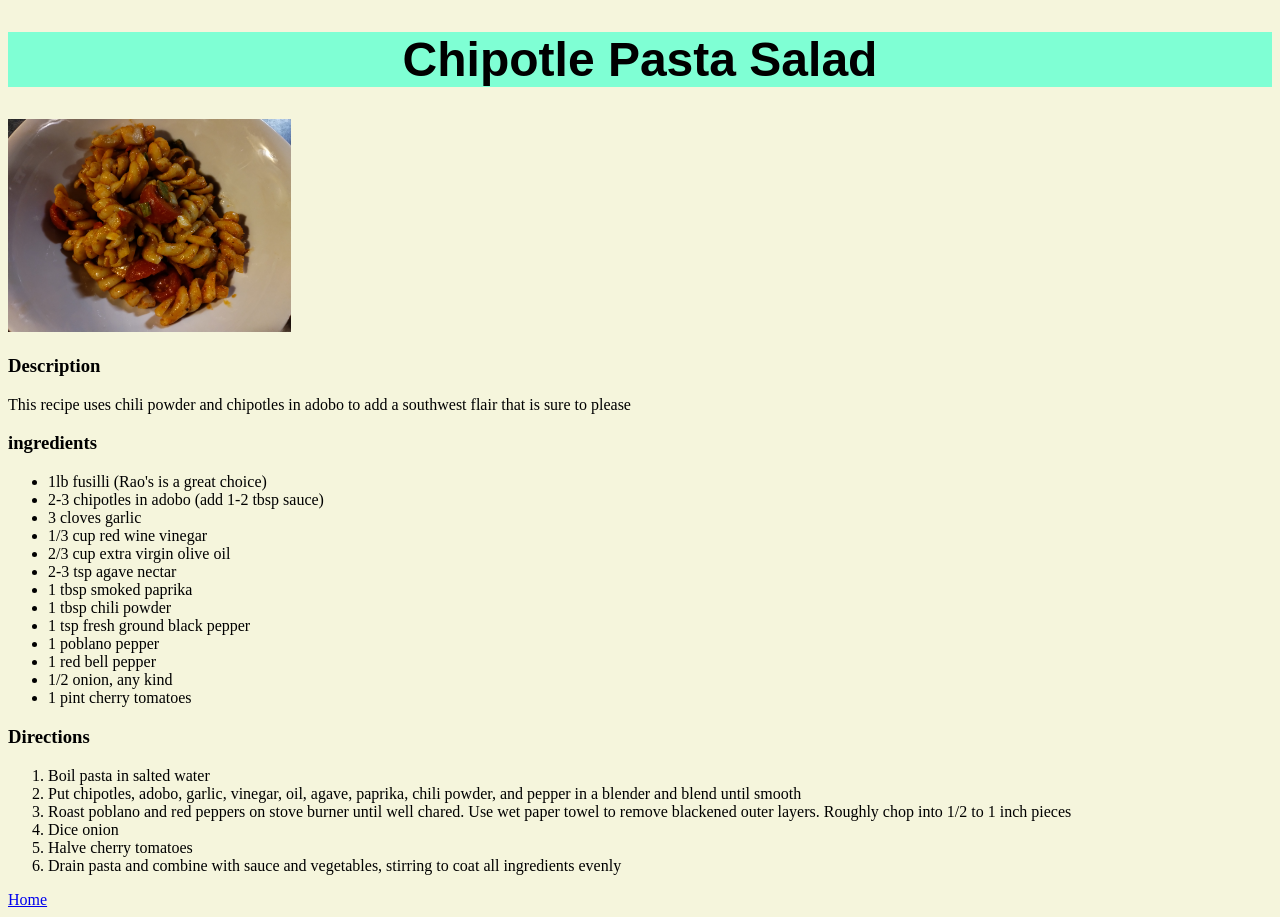
==== recipes/chipotle-pasta-salad.html @ 52f0dc95 "Create chipotle-pasta-salad.html and add chipotle-pasta-salad.jpg Created new recipe page chipotle-p" ====
<!DOCTYPE html>
<html>
    <head>
        <meta charset="UTF-8">
        <title>Chipotle Pasta Salad</title>
        <link rel="stylesheet" href="style.css">
    </head>
    <body>
        <h1>Chipotle Pasta Salad</h1>
        <img src="../images/chipotle-pasta-salad.jpg" height="213" width="283">
        <h3>Description</h3>
        This recipe uses chili powder and chipotles in adobo to add a southwest flair that is sure to please
        <h3>ingredients</h3>
        <ul>
            <li>1lb fusilli (Rao's is a great choice)</li>
            <li>2-3 chipotles in adobo (add 1-2 tbsp sauce)</li>
            <li>3 cloves garlic</li>
            <li>1/3 cup red wine vinegar</li>
            <li>2/3 cup extra virgin olive oil</li>
            <li>2-3 tsp agave nectar</li>
            <li>1 tbsp smoked paprika</li>
            <li>1 tbsp chili powder</li>
            <li>1 tsp fresh ground black pepper</li>
            <li>1 poblano pepper</li>
            <li>1 red bell pepper</li>
            <li>1/2 onion, any kind</li>
            <li>1 pint cherry tomatoes</li>
        </ul>
        <h3>Directions</h3>
        <ol>
            <li>Boil pasta in salted water</li>
            <li>Put chipotles, adobo, garlic, vinegar, oil, agave, paprika, chili powder, and pepper in a blender and blend until smooth</li>
            <li>Roast poblano and red peppers on stove burner until well chared. Use wet paper towel to remove blackened outer layers. Roughly chop into 1/2 to 1 inch pieces</li>
            <li>Dice onion</li>
            <li>Halve cherry tomatoes</li>
            <li>Drain pasta and combine with sauce and vegetables, stirring to coat all ingredients evenly</li>
        </ol>
        <a href="../index.html">Home</a>
    </body>
</html>
---- recipes/style.css ----
* {
    background-color: beige;
}
h1 {
    font-family: tahoma, sans-serif;
    font-size: 48px;
    text-align: center;
    background-color: aquamarine;
    margin-left: auto;
    margin-right: auto;
}
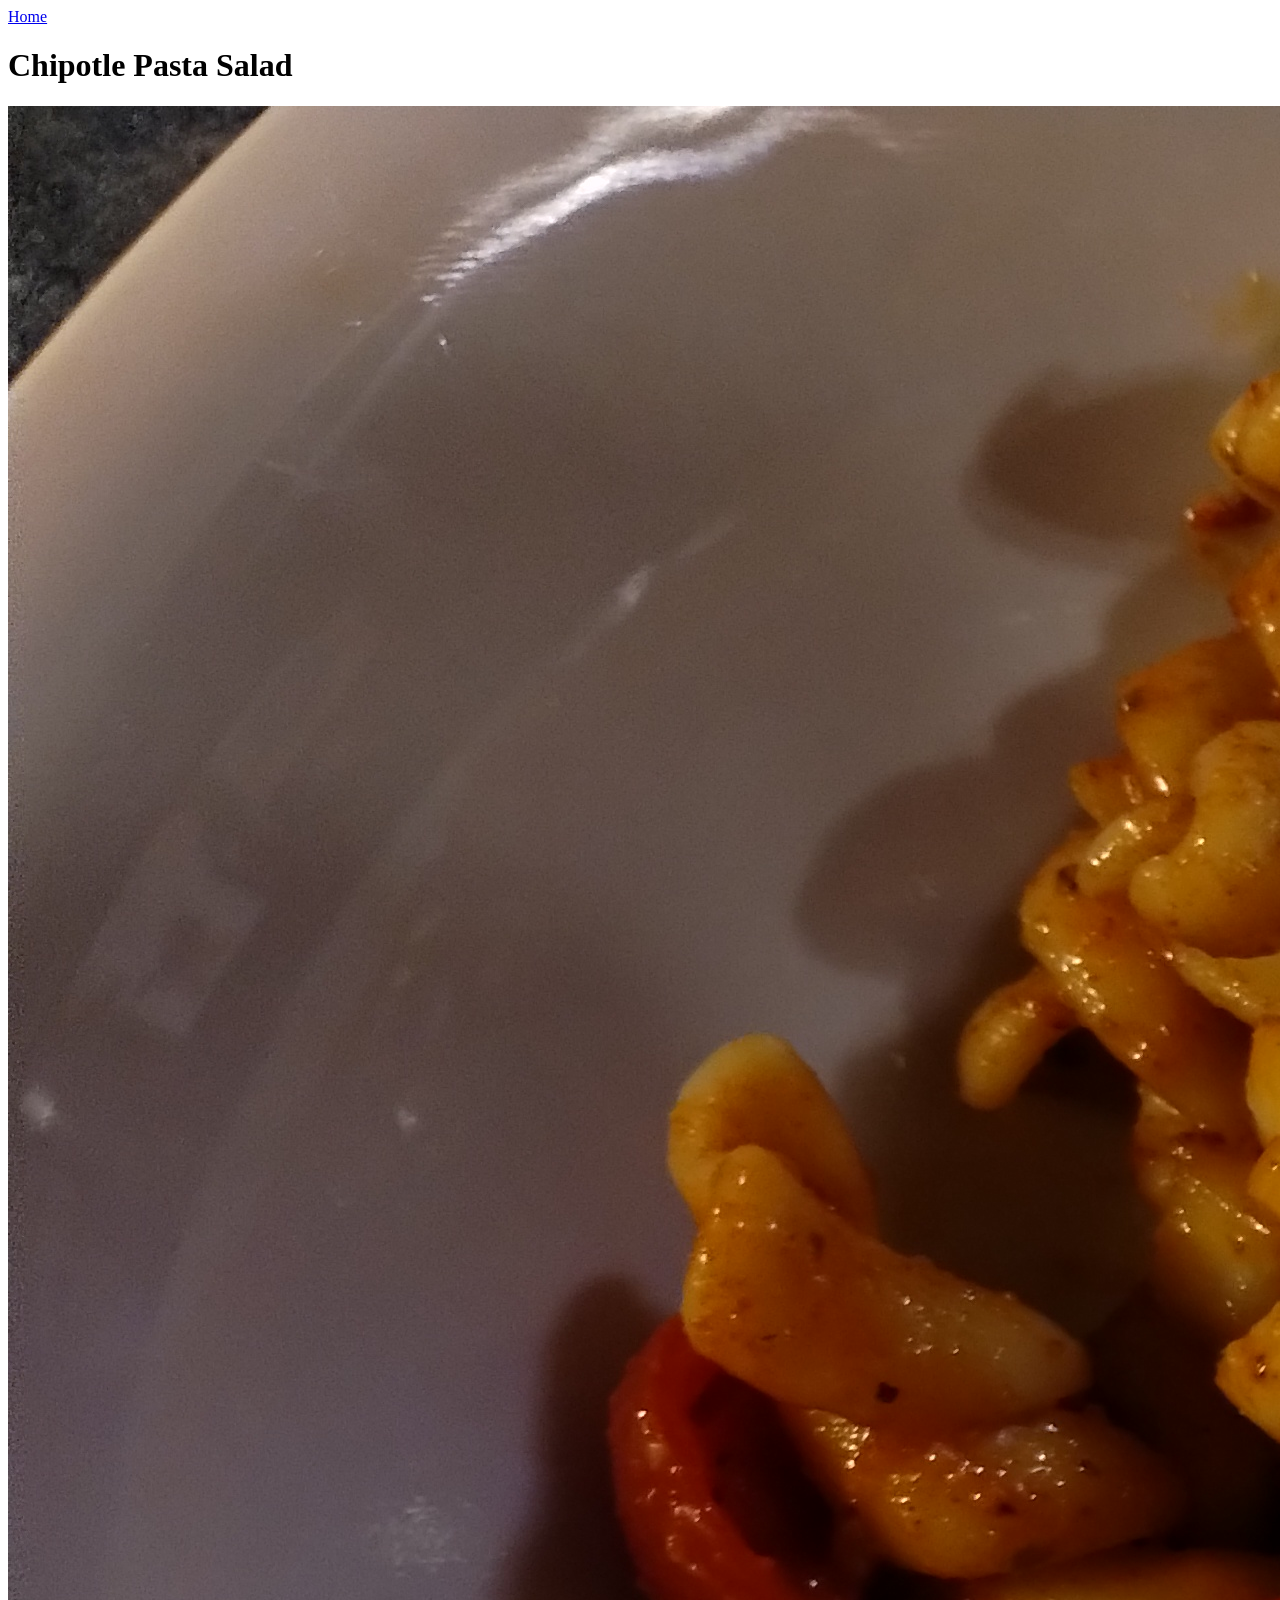
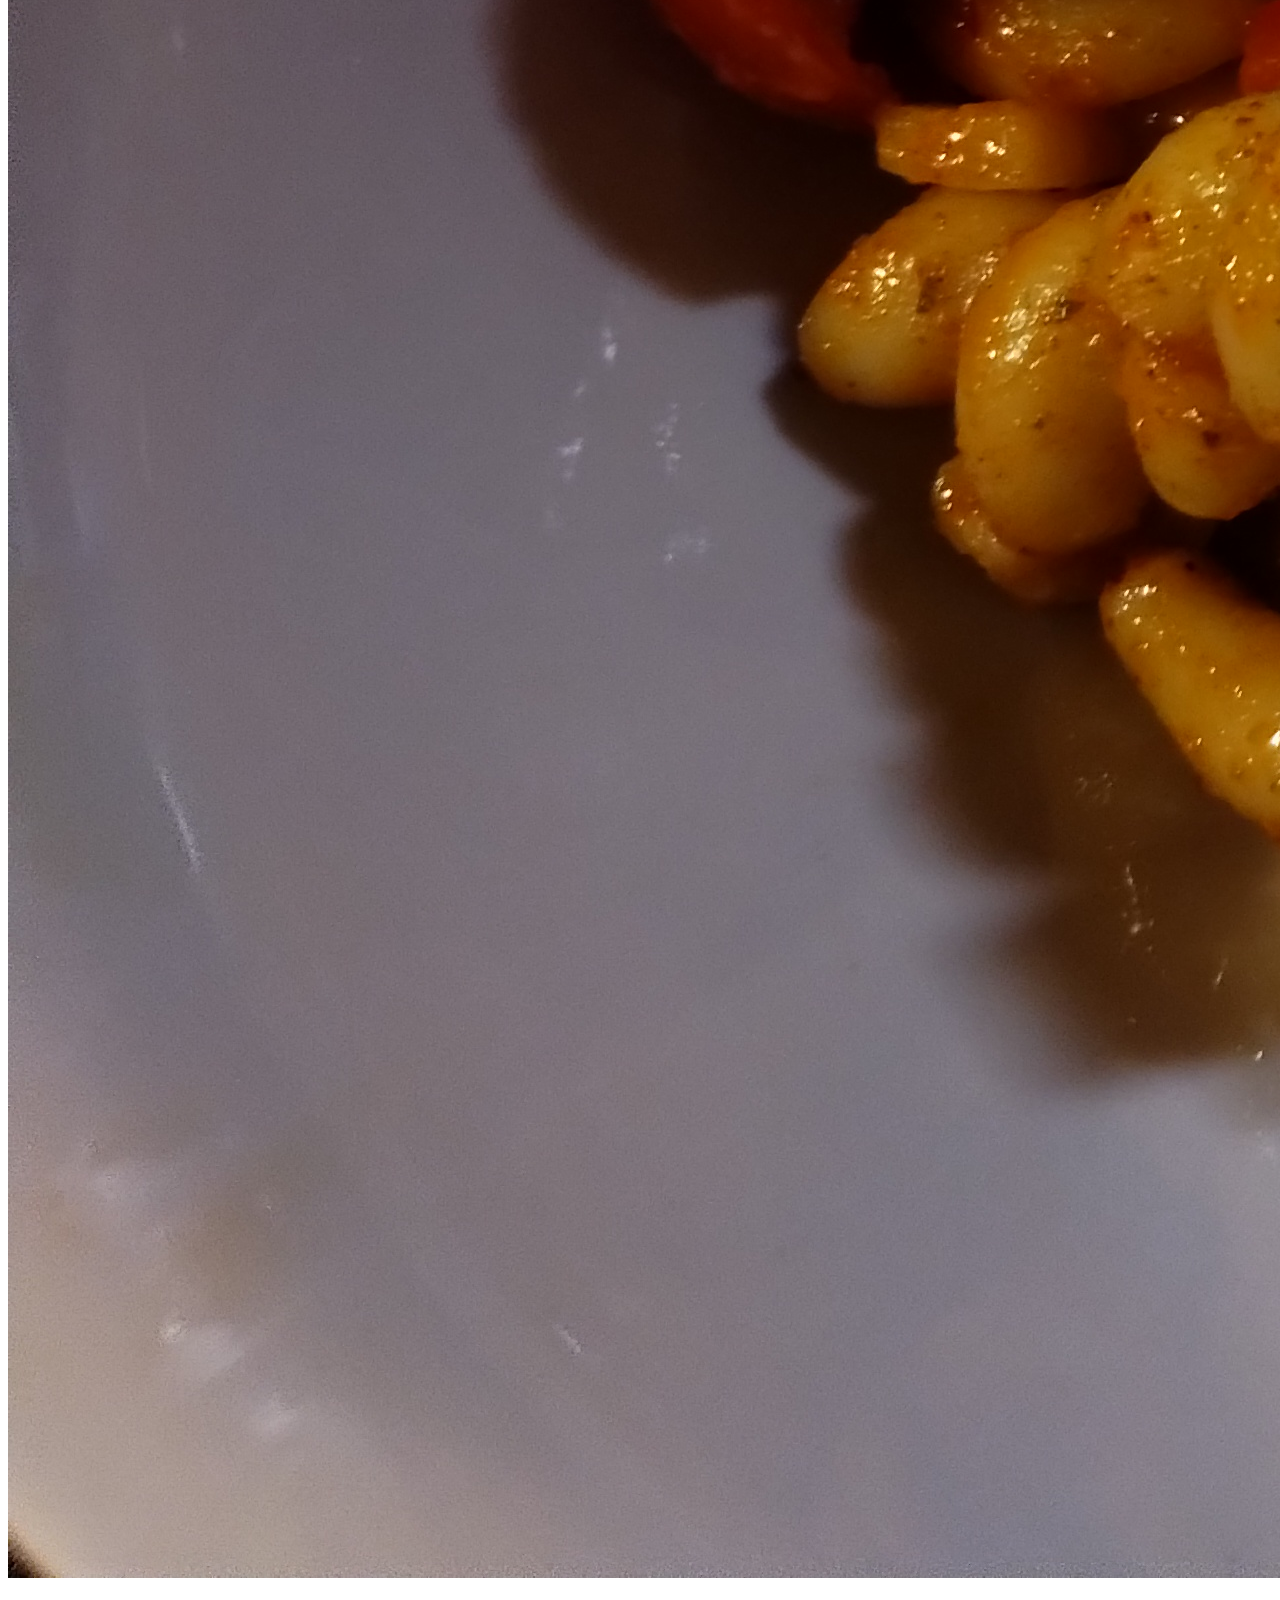
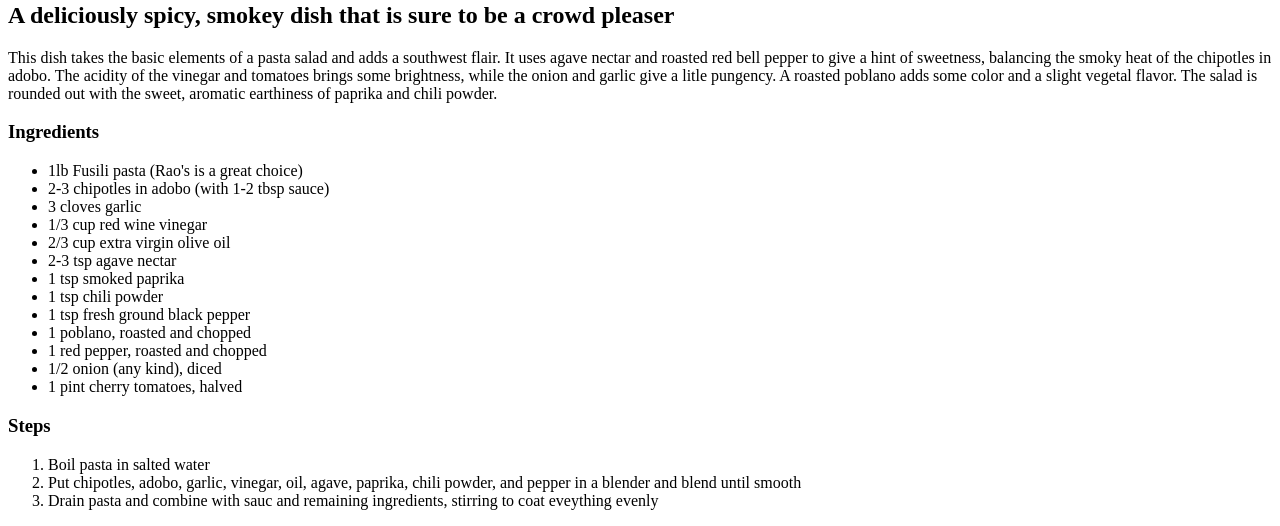
==== commit 7abafd68: "Created index.html, recipes, and added images" ====
--- a/recipes/chipotle-pasta-salad.html
+++ b/recipes/chipotle-pasta-salad.html
@@ -1,40 +1,39 @@
 <!DOCTYPE html>
-<html>
+<html lang="en">
     <head>
         <meta charset="UTF-8">
         <title>Chipotle Pasta Salad</title>
-        <link rel="stylesheet" href="style.css">
     </head>
+
     <body>
+        <a href="../index.html">Home</a>
         <h1>Chipotle Pasta Salad</h1>
-        <img src="../images/chipotle-pasta-salad.jpg" height="213" width="283">
-        <h3>Description</h3>
-        This recipe uses chili powder and chipotles in adobo to add a southwest flair that is sure to please
-        <h3>ingredients</h3>
+        <img src="../images/chipotle-pasta-salad.jpg">
+        <h2>A deliciously spicy, smokey dish that is sure to be a crowd pleaser</h2>
+        <p>This dish takes the basic elements of a pasta salad and adds a southwest flair. It uses agave nectar and roasted red bell pepper to give a hint of sweetness, balancing the smoky heat of the chipotles in adobo.
+            The acidity of the vinegar and tomatoes brings some brightness, while the onion and garlic give a litle pungency. A roasted poblano adds some color and a slight vegetal flavor. 
+            The salad is rounded out with the sweet, aromatic earthiness of paprika and chili powder.</p>
+        <h3>Ingredients</h3>
         <ul>
-            <li>1lb fusilli (Rao's is a great choice)</li>
-            <li>2-3 chipotles in adobo (add 1-2 tbsp sauce)</li>
+            <li>1lb Fusili pasta (Rao's is a great choice)</li>
+            <li>2-3 chipotles in adobo (with 1-2 tbsp sauce)</li>
             <li>3 cloves garlic</li>
             <li>1/3 cup red wine vinegar</li>
             <li>2/3 cup extra virgin olive oil</li>
             <li>2-3 tsp agave nectar</li>
-            <li>1 tbsp smoked paprika</li>
-            <li>1 tbsp chili powder</li>
+            <li>1 tsp smoked paprika</li>
+            <li>1 tsp chili powder</li>
             <li>1 tsp fresh ground black pepper</li>
-            <li>1 poblano pepper</li>
-            <li>1 red bell pepper</li>
-            <li>1/2 onion, any kind</li>
-            <li>1 pint cherry tomatoes</li>
+            <li>1 poblano, roasted and chopped</li>
+            <li>1 red pepper, roasted and chopped</li>
+            <li>1/2 onion (any kind), diced</li>
+            <li>1 pint cherry tomatoes, halved</li>
         </ul>
-        <h3>Directions</h3>
+        <h3>Steps</h3>
         <ol>
             <li>Boil pasta in salted water</li>
             <li>Put chipotles, adobo, garlic, vinegar, oil, agave, paprika, chili powder, and pepper in a blender and blend until smooth</li>
-            <li>Roast poblano and red peppers on stove burner until well chared. Use wet paper towel to remove blackened outer layers. Roughly chop into 1/2 to 1 inch pieces</li>
-            <li>Dice onion</li>
-            <li>Halve cherry tomatoes</li>
-            <li>Drain pasta and combine with sauce and vegetables, stirring to coat all ingredients evenly</li>
+            <li>Drain pasta and combine with sauc and remaining ingredients, stirring to coat eveything evenly</li>
         </ol>
-        <a href="../index.html">Home</a>
     </body>
 </html>
